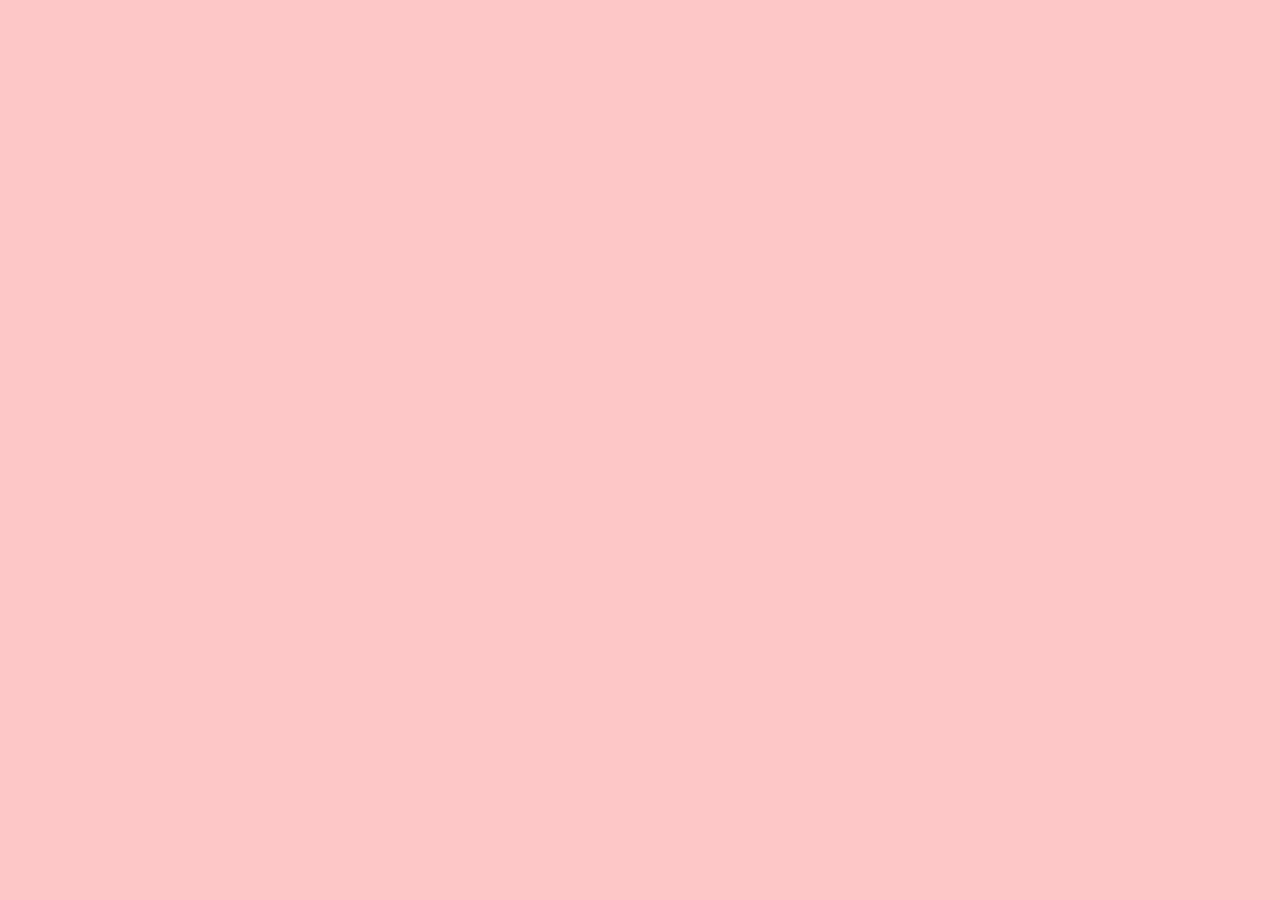
==== Contact.html @ 08090a0c "Add home page and Experience page" ====
<!DOCTYPE html>
<html lang="en">
  <head>
    <meta charset="UTF-8" />
    <meta name="viewport" content="width=device-width, initial-scale=1.0" />
    <title>My Portfolio</title>
    <link rel="http://127.0.0.1:5500/index.html">
    <link rel="stylesheet" href="./Style.css">
---- Style.css ----
header {
  background-color: #ff8ba7;
  padding: 1px;
  text-align: center;
  font-size: 15px;
  
  color: #faeee7;
}
body{
  background-color: #ffc6c7;
}

div {
  border: 4px solid gray;
  padding: 8px;
  width: 1050px;
  margin-left: auto;
  margin-right: auto;
}

footer {
  background-color: #ff8ba7;
  padding: 10px;
  text-align: center;
  color: #faeee7;
}
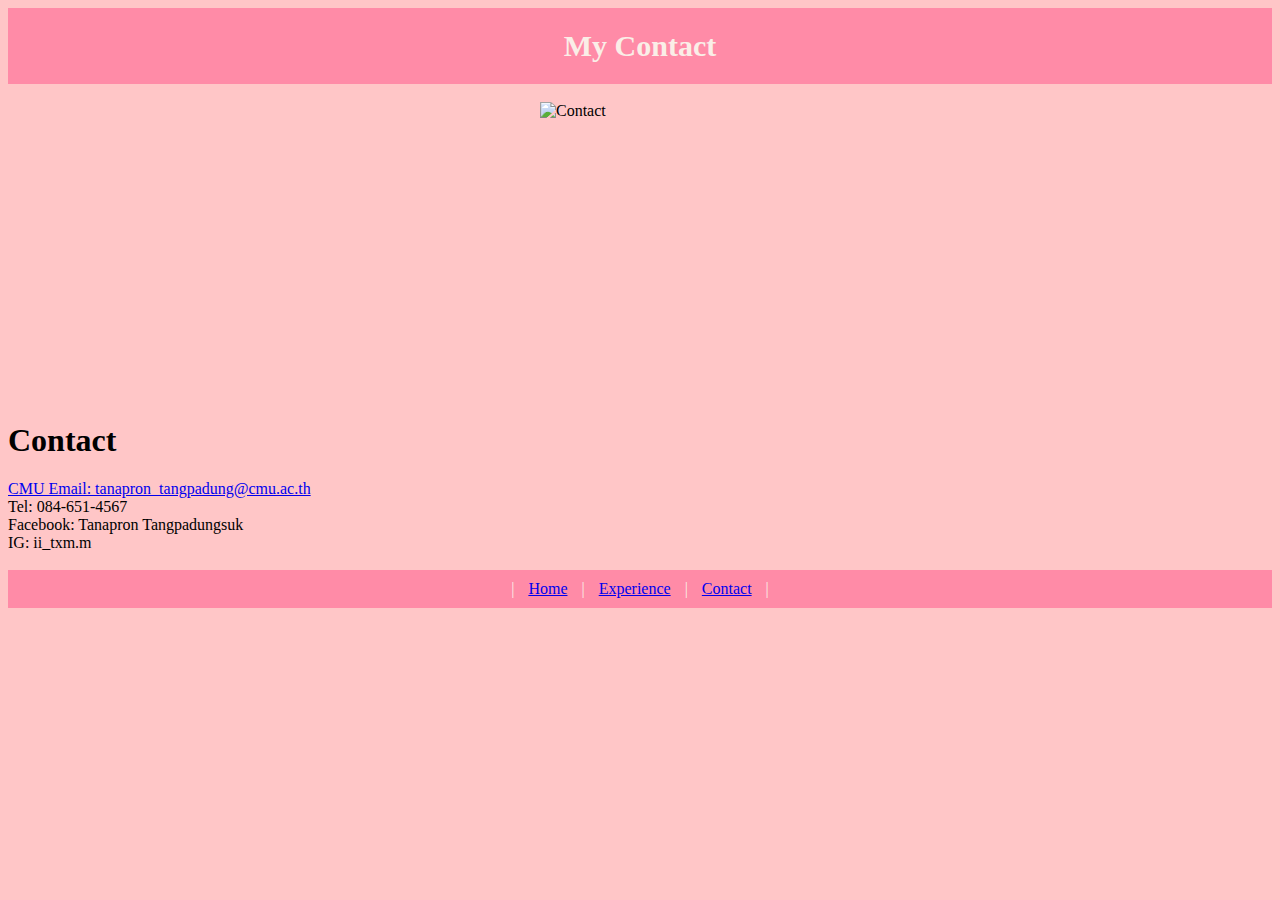
==== commit 15b721f8: "Add Contact" ====
--- a/Contact.html
+++ b/Contact.html
@@ -5,4 +5,36 @@
     <meta name="viewport" content="width=device-width, initial-scale=1.0" />
     <title>My Portfolio</title>
     <link rel="http://127.0.0.1:5500/index.html">
-    <link rel="stylesheet" href="./Style.css">+    <link rel="stylesheet" href="./Style.css">
+  </head>
+  <body>
+    <header>
+      <h1> My Contact</h1> 
+    </header>
+
+    <br> <img src="./Images/me2.PNG" 
+      alt="Contact"
+      style="margin-left: auto; display: block; margin-right: auto"
+      height="280px"
+      width="200px"
+    > <br>
+
+    <h1>Contact</h1>
+    <li>
+      <a href="https://teams.microsoft.com/v2/?culture=th-th&country=th">CMU Email: tanapron_tangpadung@cmu.ac.th</a>
+    </li>
+    <li>Tel: 084-651-4567</li>
+    <li>Facebook: Tanapron Tangpadungsuk</li>
+    <li>IG: ii_txm.m </li><br>
+    
+
+    <footer> 
+      |
+      <a href="/index.html" style="margin-left: 10px; margin-right: 10px;">Home</a> |
+      <a href="/Experience.html" style="margin-left: 10px; margin-right: 10px;">Experience</a> |
+      <a href="/Contact.html" style="margin-left: 10px; margin-right: 10px;">Contact</a> |
+  
+    </footer>
+  
+    </body>
+  </html>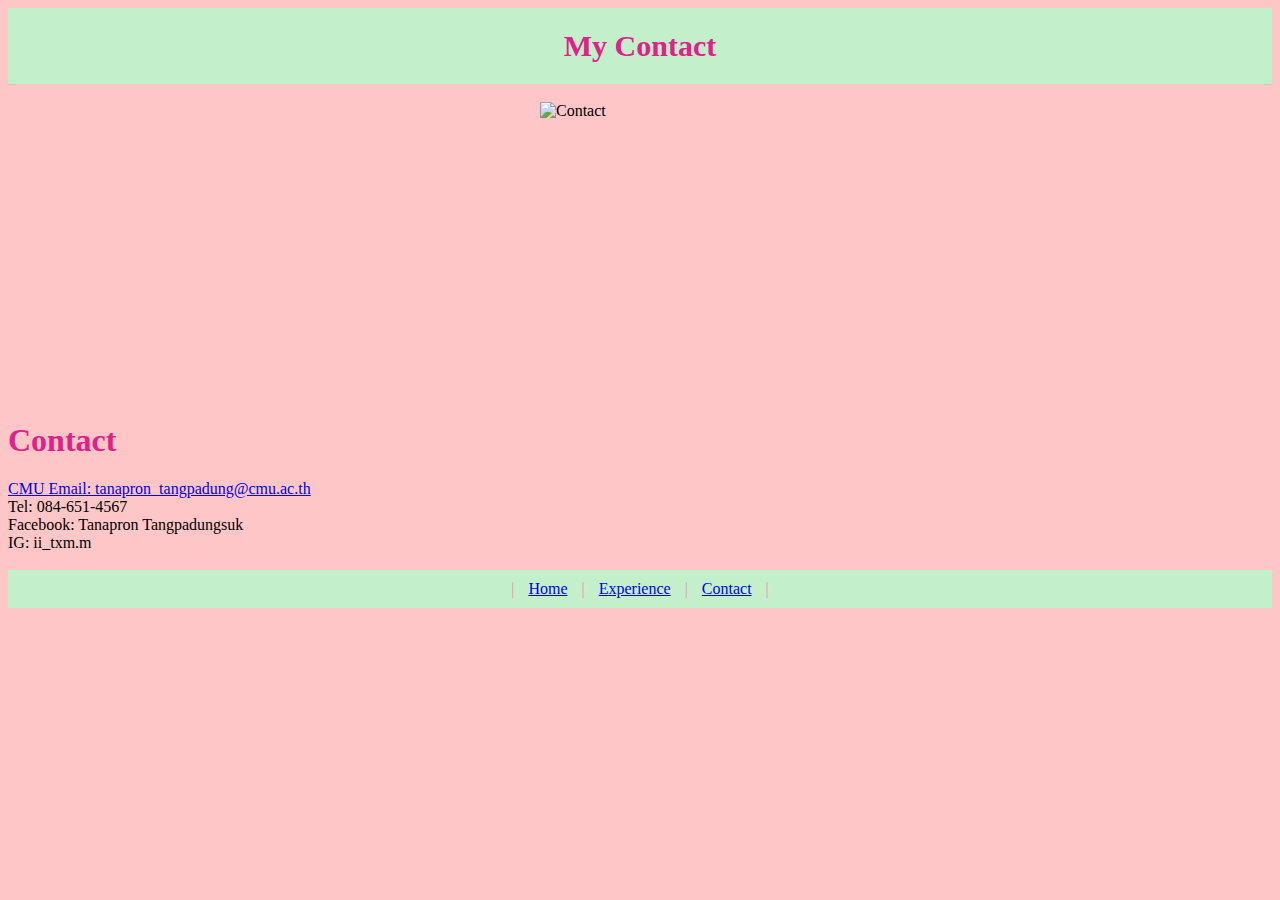
==== commit 9e29b18c: "OKKKK" ====
--- a/Contact.html
+++ b/Contact.html
@@ -9,7 +9,7 @@
   </head>
   <body>
     <header>
-      <h1> My Contact</h1> 
+      <h1 style="color: #e0218A;"> My Contact</h1> 
     </header>
 
     <br> <img src="./Images/me2.PNG" 
@@ -19,7 +19,7 @@
       width="200px"
     > <br>
 
-    <h1>Contact</h1>
+    <h1 style="color: #e0218A;">Contact</h1>
     <li>
       <a href="https://teams.microsoft.com/v2/?culture=th-th&country=th">CMU Email: tanapron_tangpadung@cmu.ac.th</a>
     </li>
--- a/Style.css
+++ b/Style.css
@@ -1,17 +1,17 @@
 header {
-  background-color: #ff8ba7;
+  background-color: #c3f0ca;
   padding: 1px;
   text-align: center;
   font-size: 15px;
   
-  color: #faeee7;
+  color: #e0218A;
 }
 body{
   background-color: #ffc6c7;
 }
 
 div {
-  border: 4px solid gray;
+  border: 4px solid #c3f0ca;
   padding: 8px;
   width: 1050px;
   margin-left: auto;
@@ -19,8 +19,8 @@
 }
 
 footer {
-  background-color: #ff8ba7;
+  background-color: #c3f0ca;
   padding: 10px;
   text-align: center;
-  color: #faeee7;
+  color: #ff8ba7;
 }